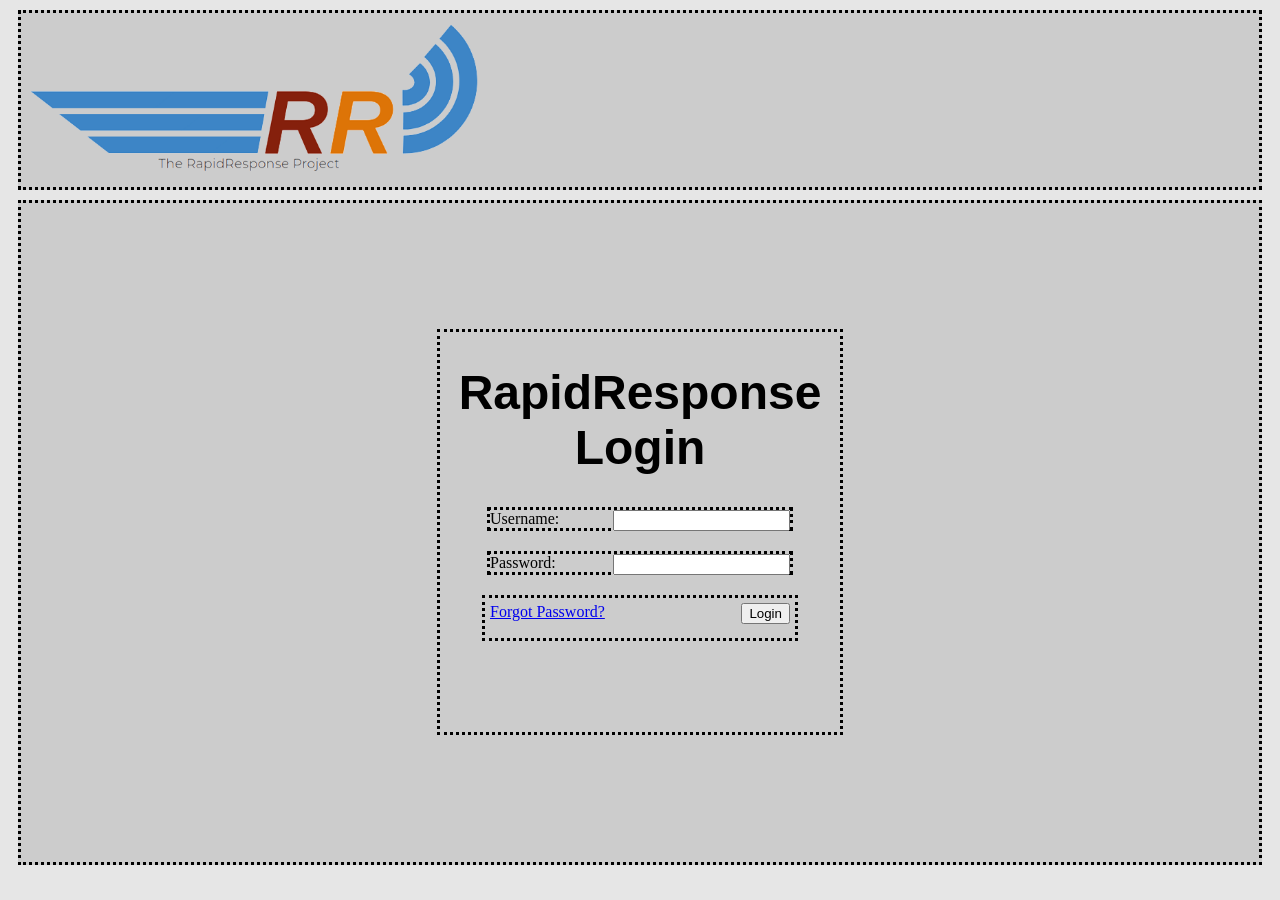
==== adam_tests/index.html @ e7410f12 "renamed for hosting" ====
<!doctype html>

<html lang="en">
<head>
  <meta charset="utf-8">

  <title>Login</title>

  <style>
  body {
    background: #e6e6e6;
  }

  h1 {
    font-family: sans-serif;
    font-size: 3em;
    text-align: center;
  }
  div#header {
    height: auto;
    width: auto;
    margin: 10px;
    padding: 10px;
    background-color: #cccccc;
    border-style: dotted;
    border-color: black;
  }
  img#header_logo {
    height: 150px;
    width: auto;
  }
  div#console {
    height: 100%;
    width: auto;
    margin: 10px;
    padding: 10%;
    background-color: #cccccc;
    border-style: dotted;
    border-color: black;
  }

  div#login_area {
    height: 400px;
    width: 400px;
    margin: auto;
    background-color: #cccccc;
    border-style: dotted;
    border-color: black;
  }

  div.login_container {
    width: 300px;
    margin:auto;
    margin-bottom: 20px;
    position: relative;
    border-style: dotted;
    border-color: black;
  }
  p.label {
    text-align: right;
    display: inline;
  }
  input {
    float: right;
  }

  div.button_container {
    width: 300px;
    height: 30px;
    margin:auto;
    padding: 5px;
    position: relative;
    border-style: dotted;
    border-color: black;
  }
  div.float_left {
    float:left;
  }
  div.float_right {
    float:right;
  }

  </style>

</head>

<body>

<div id="header">
  <img id="header_logo" src="image/header_logo.png"/>
</div>
<div id="console">
  <div id="login_area">
    <h1>RapidResponse<br/>Login</h1>

    <div class="login_container">
      <p class="label">Username:</p>
      <input id="user"/>
    </div>
    <div class="login_container">
      <p class="label">Password:</p>
      <input id="password" type="password"/>
    </div>
    <div class="button_container">
      <div class="float_right">
      <button id="submit">Login</button>
      </div>
      <div class="float_left">
        <a href="somewhere">Forgot Password?
      </div>
    </div>

  </div>
</div>


</body>
</html>
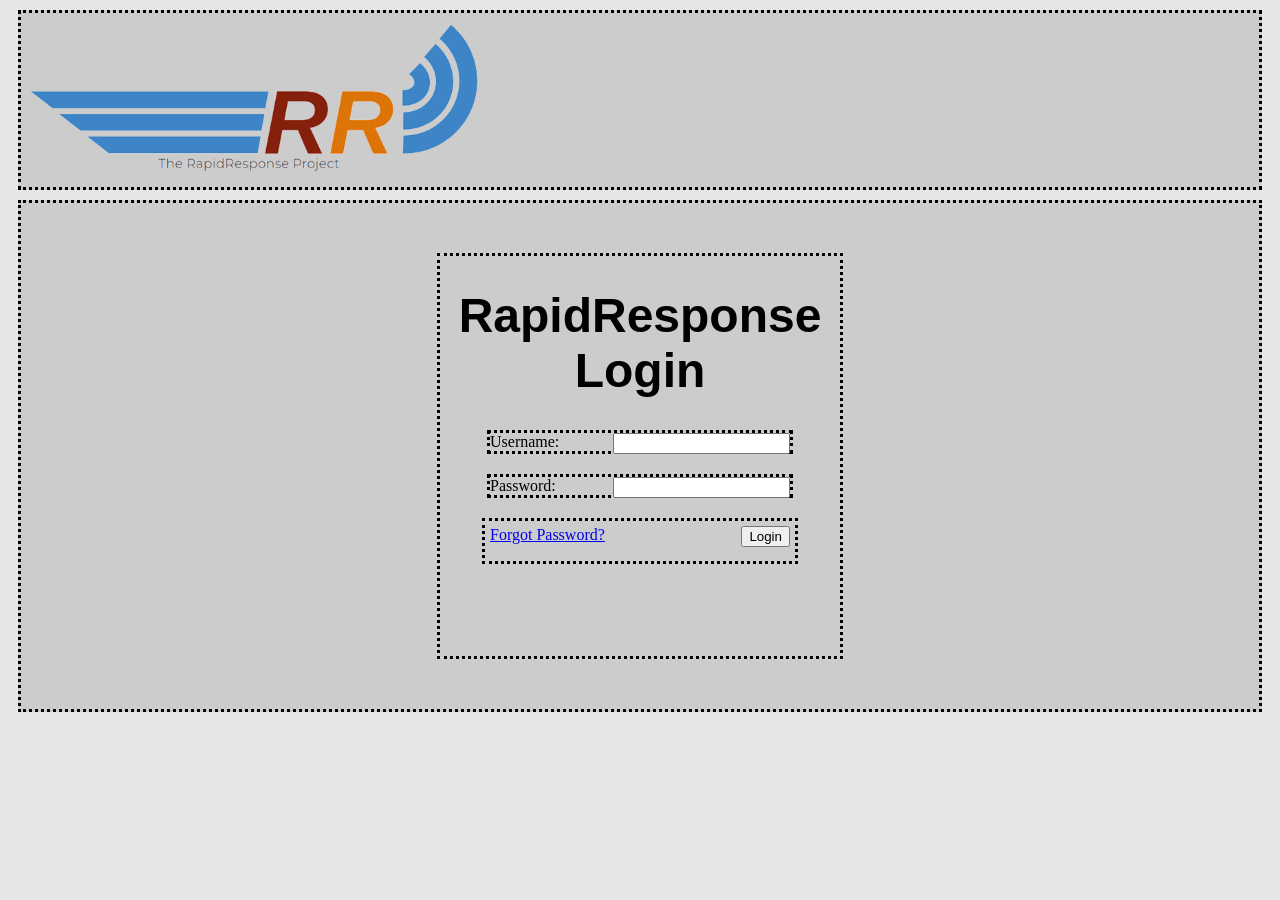
==== commit a5a9ef34: "prevented the login div from running up and down when window is rescaled" ====
--- a/adam_tests/index.html
+++ b/adam_tests/index.html
@@ -33,7 +33,7 @@
     height: 100%;
     width: auto;
     margin: 10px;
-    padding: 10%;
+    padding: 50px;
     background-color: #cccccc;
     border-style: dotted;
     border-color: black;
